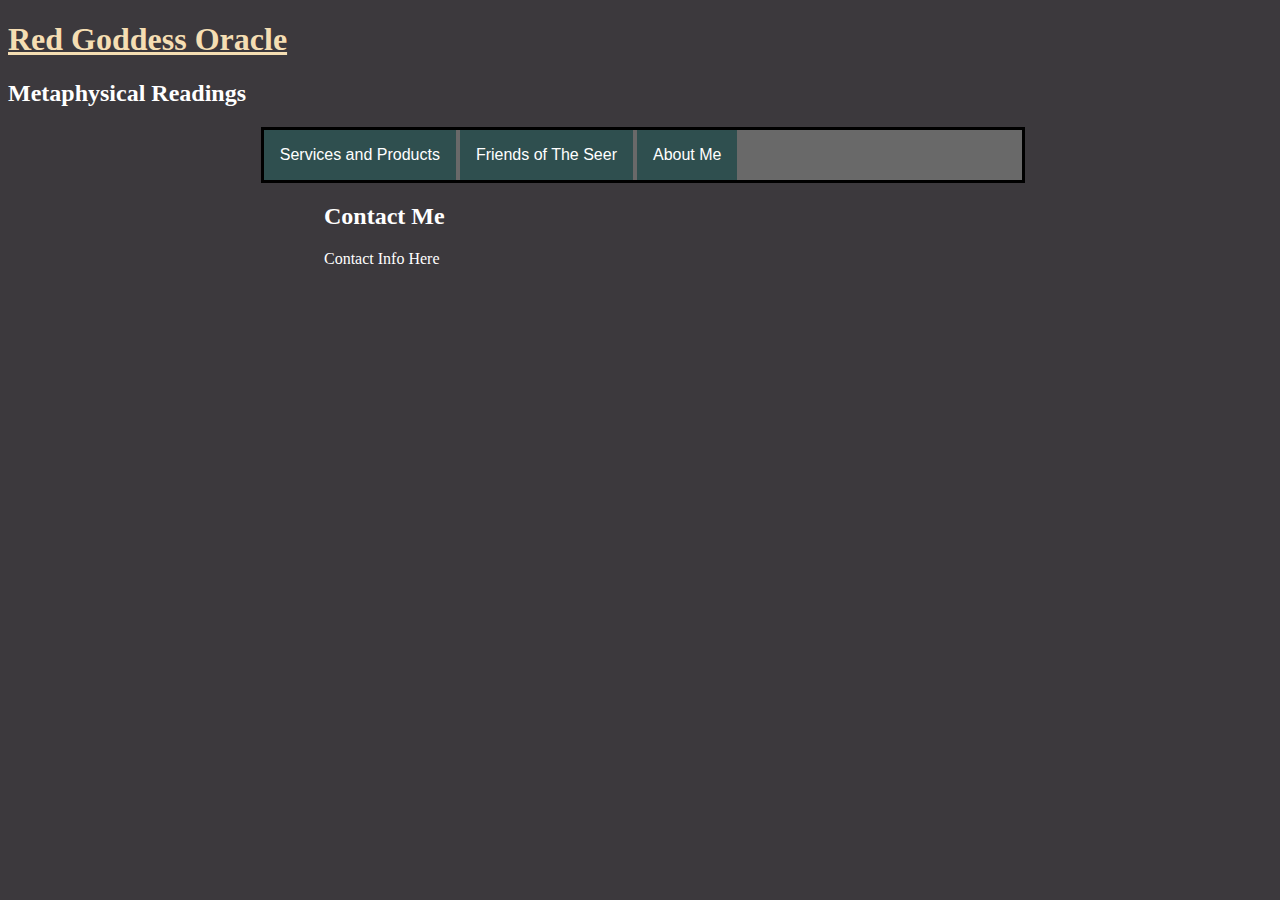
==== contact.html @ e4956308 "First Addition" ====
<!DOCTYPE html>
<html lang="en">
<head>
    <meta charset="UTF-8">
    <title>Red Goddess Oracle - Contact Me!</title>
    <link rel="stylesheet" href="style.css">
</head>
<body>
    <header>
        <a href="index.html"><h1>Red Goddess Oracle</h1></a>
        <h2>Metaphysical Readings</h2>
    </header>
    <nav class="navbar">
        <div class="dropdown">
            <button class="dropbtn">Services and Products</button>
            <div class="dropdown-content">
                <a href="readings.html">Metaphysical Readings</a>
                <a href="products.html">Sachets, Candles, and Stones</a>
                <a href="tarot.html">Tarot</a>
            </div>
        </div>
        <div class="dropdown">
            <button class="dropbtn">Friends of The Seer</button>
            <div class="dropdown-content">
                <a href="empathic.html">The Empathic's Journey</a>
                <a href="">Friend 2</a>
                <a href="">IDK, another friend?</a>
            </div>
        </div>
        <div class="dropdown">
            <button class="dropbtn">About Me</button>
            <div class="dropdown-content">
                <a href="journey.html">My Journey</a>
            <a href="contact.html">Contact Me</a>
            </div>
        </div>
    </nav>
    <section class="center-content">
        <h2>Contact Me</h2>
        <p>Contact Info Here</p>
    </section>
</body>
</html>
---- style.css ----
body{
    background-color: #3c393d;
    color: white;
}
header{
    margin-bottom: 0;
}
a:link{
    color: wheat;
    font-weight: bold;
}
a:visited{
    color: beige;
}
a:hover{
    color: coral;
}

.dropbtn{
    background-color: darkslategrey;
    color: white;
    padding: 16px;
    font-size: 16px;
    border: none;
}

.dropdown{
    position: relative;
    display: inline-block;
}

.dropdown-content{
    display: none;
    position: absolute;
    background-color: grey;
    min-width: 160px;
    box-shadow: 0px 8px 16px 0px rgba(0,0,0,0.2);
    z-index: 1;
}

.dropdown-content a{
    color: coral;
    padding: 12px 16px;
    text-decoration: none;
    display: block;
}

.dropdown-content a:hover{
    background-color: #ddd;
}

.dropdown:hover .dropdown-content{display: block;}

.dropdown:hover .dropbtn {background-color: #3c393d}

.navbar{

    border-style: solid;
    border-width: medium;
    border-color: black;
    margin-left: 20%;
    margin-right: -20%;
    background-color: dimgrey;
    width: 60%;

}

.center-content{
    align-content: center;
    position: relative;
    padding-left: 25%;
    padding-right: 25%;
}

.blog-posts{
    font-family: "serif";
}
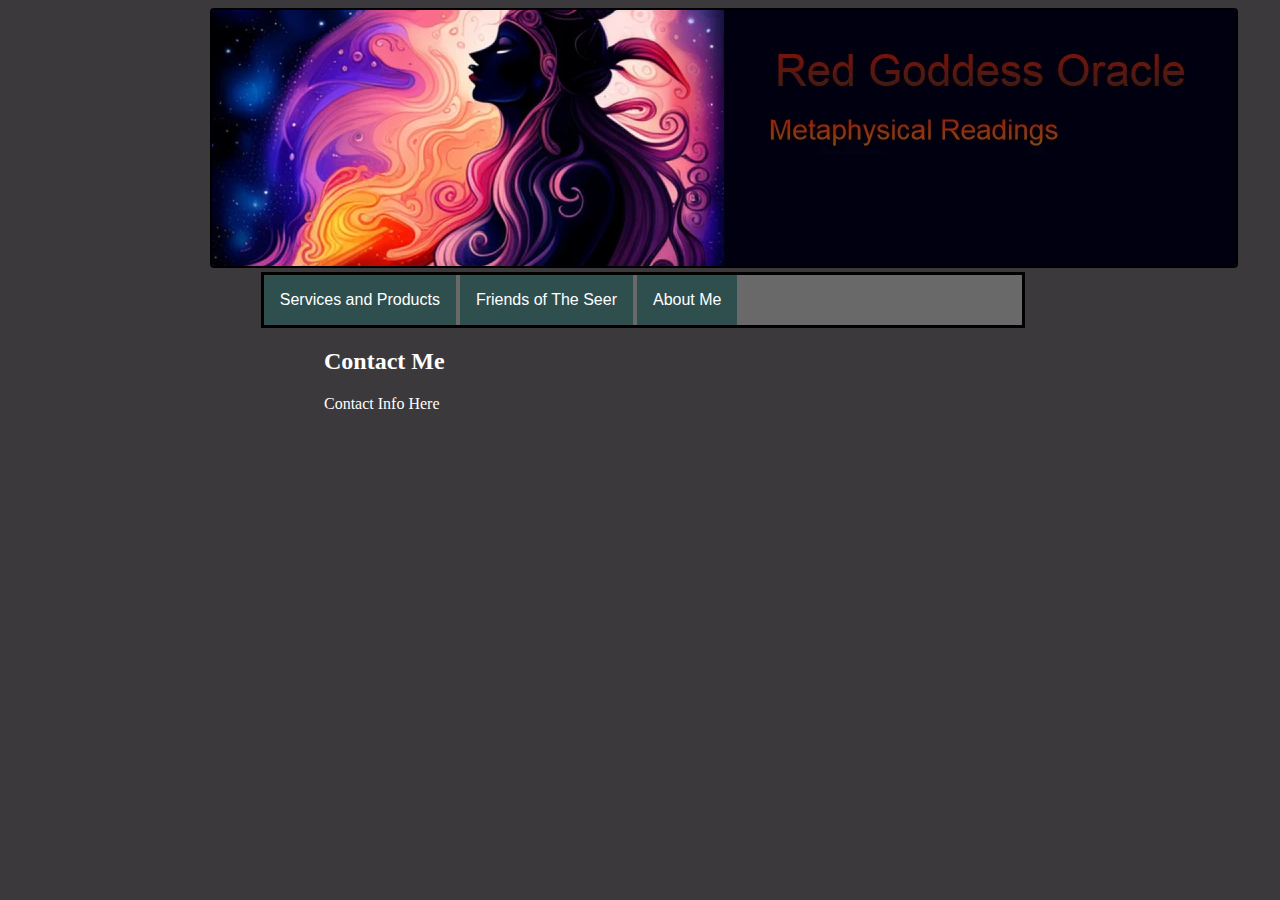
==== commit 29881d0d: "Banner proliferation" ====
--- a/contact.html
+++ b/contact.html
@@ -7,8 +7,8 @@
 </head>
 <body>
     <header>
-        <a href="index.html"><h1>Red Goddess Oracle</h1></a>
-        <h2>Metaphysical Readings</h2>
+        <a href="index.html" style="margin-left: 16%"><img src="./assets/REDGODDESSBANNER2.webp" alt="Flaming Goddess with Red Goddess Oracle - Metaphysical Readings written beside her"
+                                                           style="border: solid black 2px; border-radius: 4px"></a>
     </header>
     <nav class="navbar">
         <div class="dropdown">
--- a/style.css
+++ b/style.css
@@ -73,5 +73,5 @@
 }
 
 .blog-posts{
-    font-family: "serif";
+    background-color: #262626;
 }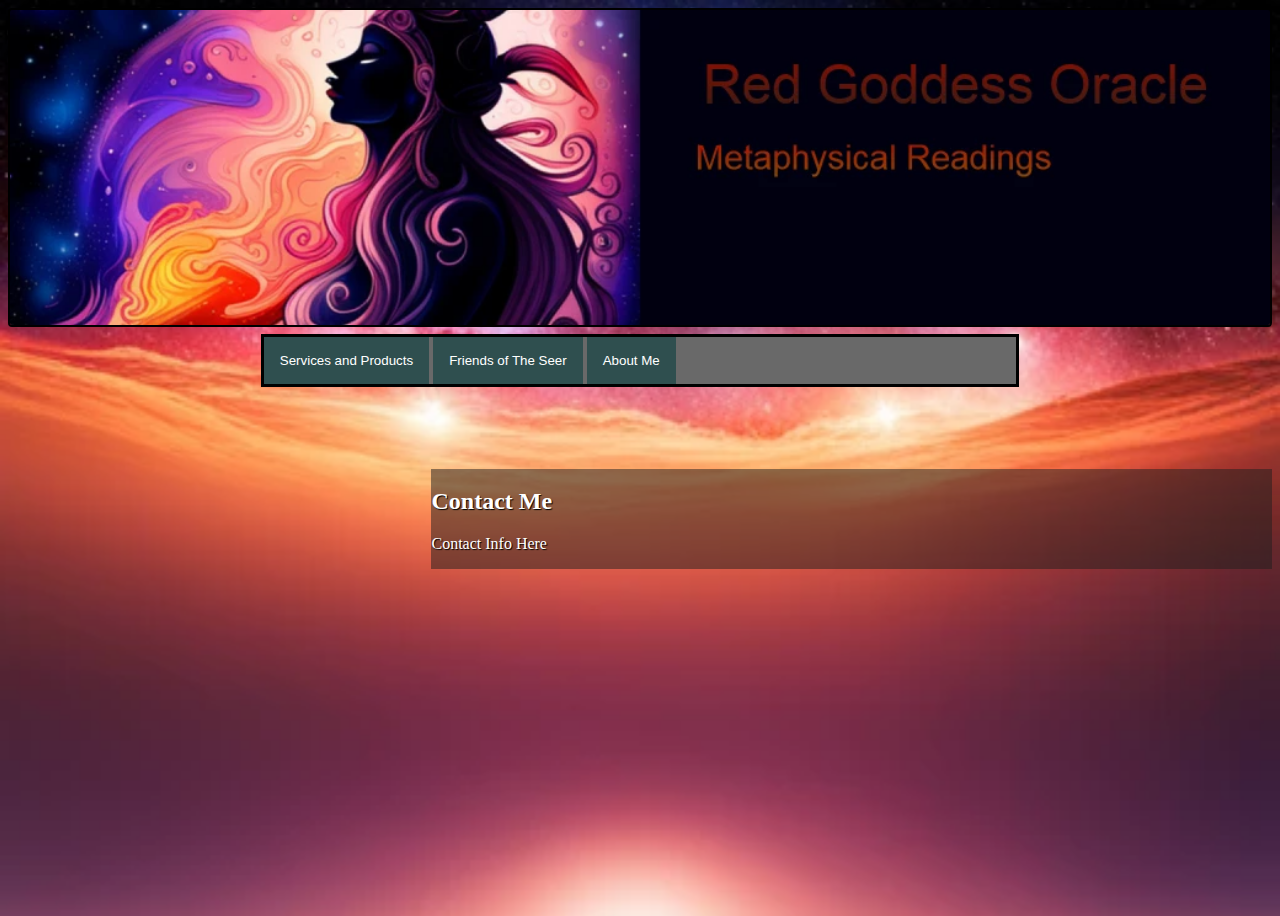
==== commit be7566ce: "Version 0.7 Responsive Update" ====
--- a/contact.html
+++ b/contact.html
@@ -3,19 +3,23 @@
 <head>
     <meta charset="UTF-8">
     <title>Red Goddess Oracle - Contact Me!</title>
-    <link rel="stylesheet" href="style.css">
+    <link rel="stylesheet" href="slideshow.css">
+    <link rel="stylesheet" href="media.css">
 </head>
-<body>
+<body class="grid-container">
+<div class="banner">
     <header>
-        <a href="index.html" style="margin-left: 16%"><img src="./assets/REDGODDESSBANNER2.webp" alt="Flaming Goddess with Red Goddess Oracle - Metaphysical Readings written beside her"
-                                                           style="border: solid black 2px; border-radius: 4px"></a>
+        <a href="index.html"><img src="./assets/REDGODDESSBANNER2.webp" alt="Flaming Goddess with Red Goddess Oracle - Metaphysical Readings written beside her"
+                                  class="banner-img"></a>
     </header>
+</div>
+<div class="nav">
     <nav class="navbar">
         <div class="dropdown">
             <button class="dropbtn">Services and Products</button>
             <div class="dropdown-content">
                 <a href="readings.html">Metaphysical Readings</a>
-                <a href="products.html">Sachets, Candles, and Stones</a>
+                <a href="sachetsplus.html">Sachets, Candles, and Stones</a>
                 <a href="tarot.html">Tarot</a>
             </div>
         </div>
@@ -23,7 +27,7 @@
             <button class="dropbtn">Friends of The Seer</button>
             <div class="dropdown-content">
                 <a href="empathic.html">The Empathic's Journey</a>
-                <a href="">Friend 2</a>
+                <a href="etsy.html">Our Etsy</a>
                 <a href="">IDK, another friend?</a>
             </div>
         </div>
@@ -31,13 +35,15 @@
             <button class="dropbtn">About Me</button>
             <div class="dropdown-content">
                 <a href="journey.html">My Journey</a>
-            <a href="contact.html">Contact Me</a>
+                <a href="contact.html">Contact Me</a>
             </div>
         </div>
     </nav>
-    <section class="center-content">
+</div>
+
+    <div class="mainBody">
         <h2>Contact Me</h2>
         <p>Contact Info Here</p>
-    </section>
+    </div>
 </body>
 </html>--- a/slideshow.css
+++ b/slideshow.css
@@ -0,0 +1,87 @@
+* {box-sizing:border-box}
+
+/* Slideshow container */
+.Left-Slideshow {
+    height: inherit;
+    width: inherit;
+    position: relative;
+    left: 0;
+    margin: 5px;
+    padding-top: 2.5vh;
+    align-self: center;
+}
+
+.Right-Slideshow {
+    float: right;
+    scale: 50%;
+    max-width: 600px;
+    position: relative;
+    left: 0;
+    margin: 5px;
+}
+
+.responsive-img{
+    margin: 5vw;
+    max-width: 30vw;
+    max-height: 45vh;
+}
+
+/* Hide the images by default */
+.slide {
+    display: none;
+}
+
+/* Next & previous buttons */
+.prev, .next {
+    cursor: pointer;
+    position: absolute;
+    top: 50%;
+    width: auto;
+    margin-top: -22px;
+    padding: 16px;
+    color: white;
+    font-weight: bold;
+    font-size: 18px;
+    transition: 0.6s ease;
+    border-radius: 0 3px 3px 0;
+    user-select: none;
+    display: none;
+}
+
+/* Position the "next button" to the right */
+.next {
+    right: 0;
+    border-radius: 3px 0 0 3px;
+}
+
+/* On hover, add a black background color with a little bit see-through */
+.prev:hover, .next:hover {
+    background-color: rgba(0,0,0,0.8);
+}
+
+/* The dots/bullets/indicators */
+.dot {
+    cursor: pointer;
+    height: 15px;
+    width: 15px;
+    margin: 0 2px;
+    background-color: #bbb;
+    border-radius: 50%;
+    transition: background-color 0.6s ease;
+    display: none;
+}
+
+.active, .dot:hover {
+    background-color: #717171;
+}
+
+/* Fading animation */
+.fade {
+    animation-name: fade;
+    animation-duration: 1.5s;
+}
+
+@keyframes fade {
+    from {opacity: .4}
+    to {opacity: 1}
+}--- a/media.css
+++ b/media.css
@@ -0,0 +1,241 @@
+:root{
+
+}
+
+body{
+    color: white;
+    background-color: #3c393d;
+    background-image: url("./assets/Starry.webp");
+    background-repeat: no-repeat;
+    background-position: top;
+    background-size: cover;
+}
+
+header{
+    margin-bottom: 0;
+}
+a:link{
+    color: wheat;
+    font-weight: bold;
+}
+a:visited{
+    color: beige;
+}
+a:hover{
+    color: coral;
+}
+
+.dropbtn{
+    background-color: darkslategrey;
+    color: white;
+    padding: 16px;
+    border: none;
+}
+
+.dropdown{
+    position: relative;
+    display: inline-block;
+}
+
+.dropdown-content{
+    display: none;
+    position: absolute;
+    background-color: grey;
+    min-width: 0.25fr;
+    box-shadow: 0 8px 16px 0 rgba(0,0,0,0.2);
+    z-index: 1;
+}
+
+.dropdown-content a{
+    color: coral;
+    padding: 12px 16px;
+    text-decoration: none;
+    display: block;
+}
+
+.dropdown-content a:hover{
+    background-color: #ddd;
+}
+
+.dropdown:hover .dropdown-content{display: block;}
+
+.dropdown:hover .dropbtn {background-color: #3c393d}
+
+.navbar{
+    border-style: solid;
+    border-width: medium;
+    border-color: black;
+    margin-left: 20%;
+    margin-right: -20%;
+    background-color: dimgrey;
+    width: 60%;
+}
+
+.center-two-column{
+    background-color: rgba(30,30,30,0.5);
+    align-content: center;
+    position: relative;
+    display: inline-grid;
+    column-count: 2;
+    column-gap: 2.5%;
+    margin-left: 15%;
+    margin-right: 15%;
+}
+
+.column1{
+    grid-column-start: 1;
+}
+
+.column2{
+    grid-column-start: 2;
+}
+
+.center-content p{
+    margin: 0;
+    color: #FFFFFF;
+}
+
+.blog-posts{
+    background-color: #262626;
+    color: #f32323;
+}
+
+.grid-container{
+    display: grid;
+    height: 100vh;
+    grid-template-columns: 1fr 2fr;
+    grid-template-rows: 1fr 0.3fr 3fr 0.4fr;
+    grid-template-areas:
+        "banner banner"
+        "nav nav"
+        "leftslideshow main"
+        "blog blog";
+    grid-gap: .2rem;
+}
+
+.banner{
+    grid-area: banner;
+}
+
+.banner-img{
+    width: 100%;
+    height: auto;
+    border: solid black 2px;
+    border-radius: 4px;
+}
+
+.nav{
+    grid-area: nav;
+}
+
+.mainBody{
+    grid-area: main;
+    background-color: rgba(30,30,30,0.5);
+    align-content: center;
+    text-shadow: 1px 1px 1px black;
+}
+
+.blog-posts{
+    grid-area: blog;
+}
+
+.leftAdSpace{
+    grid-area: leftslideshow;
+}
+
+#etsy{
+    height: auto;
+    width: auto;
+    overflow: scroll;
+    border: 2px solid black;
+    border-radius: 5px;
+}
+
+@media only screen and (max-width: 600px){
+    .grid-container{
+        grid-template-columns: 1fr;
+        grid-template-rows: 1fr 0.4fr 3fr 2fr;
+        grid-template-areas:
+            "banner"
+            "nav"
+            "main"
+            "blog";
+    }
+
+    .banner-img{
+        background-image: url("assets/SimpleSil1.webp");
+    }
+
+    .navbar{
+        width: 100%;
+        margin: auto;
+    }
+
+    .dropdown{
+        width: 0.3fr;
+        font-size: 14px;
+    }
+
+    .mainBody{
+        font-size: 16px;
+    }
+
+    .center-two-column{
+        margin: auto;
+    }
+
+    #etsy{
+        width: 1fr;
+        height: 60vh;
+    }
+
+    .leftAdSpace{
+        display: none;
+    }
+}
+
+@media only screen and (min-width: 601px){
+    .grid-container{
+        display: grid;
+        height: 100vh;
+        grid-template-columns: 1fr 2fr;
+        grid-template-rows: 1fr 0.3fr 2fr 2fr;
+        grid-template-areas:
+        "banner banner"
+        "nav nav"
+        "leftslideshow main"
+        "blog blog";
+        grid-gap: .2rem;
+        grid-row-gap: .1fr;
+    }
+
+    .banner-img{
+        background-image: url("assets/SimpleSil1.webp");
+    }
+
+    .navbar{
+        width: 60%;
+        margin: auto;
+    }
+
+    .dropdown{
+        width: 0.3fr;
+        font-size: 14px;
+    }
+
+    .mainBody{
+        font-size: 16px;
+        align-self: center;
+    }
+
+    .center-two-column{
+        margin: auto;
+    }
+
+    #etsy{
+        align-content: center;
+        width: 55%;
+        height: 75vh;
+        margin: auto;
+    }
+}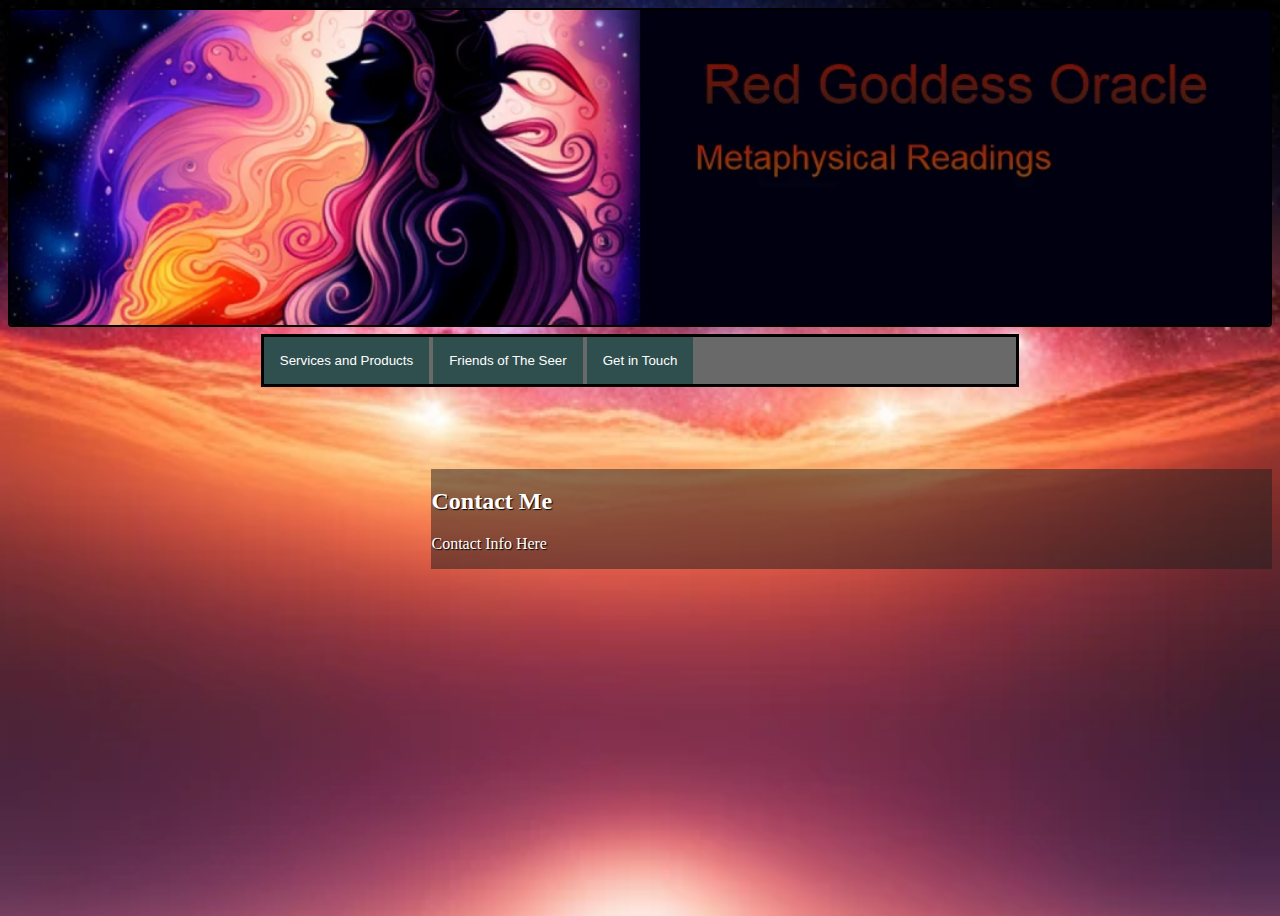
==== commit 21e6e04d: "Version 0.8.0" ====
--- a/contact.html
+++ b/contact.html
@@ -2,6 +2,7 @@
 <html lang="en">
 <head>
     <meta charset="UTF-8">
+    <meta name="viewport" content="width=device-width,initial-scale=1.0">
     <title>Red Goddess Oracle - Contact Me!</title>
     <link rel="stylesheet" href="slideshow.css">
     <link rel="stylesheet" href="media.css">
@@ -32,9 +33,9 @@
             </div>
         </div>
         <div class="dropdown">
-            <button class="dropbtn">About Me</button>
+            <button class="dropbtn">Get in Touch</button>
             <div class="dropdown-content">
-                <a href="journey.html">My Journey</a>
+                <a href="newsletter.html">Our Newsletter</a>
                 <a href="contact.html">Contact Me</a>
             </div>
         </div>
--- a/media.css
+++ b/media.css
@@ -149,6 +149,14 @@
     overflow: scroll;
     border: 2px solid black;
     border-radius: 5px;
+}
+
+.formBody{
+    grid-row: auto;
+    width: 70%;
+    background-color: rgba(30,30,30,0.5);
+    align-content: center;
+    text-shadow: 1px 1px 1px black;
 }
 
 @media only screen and (max-width: 600px){
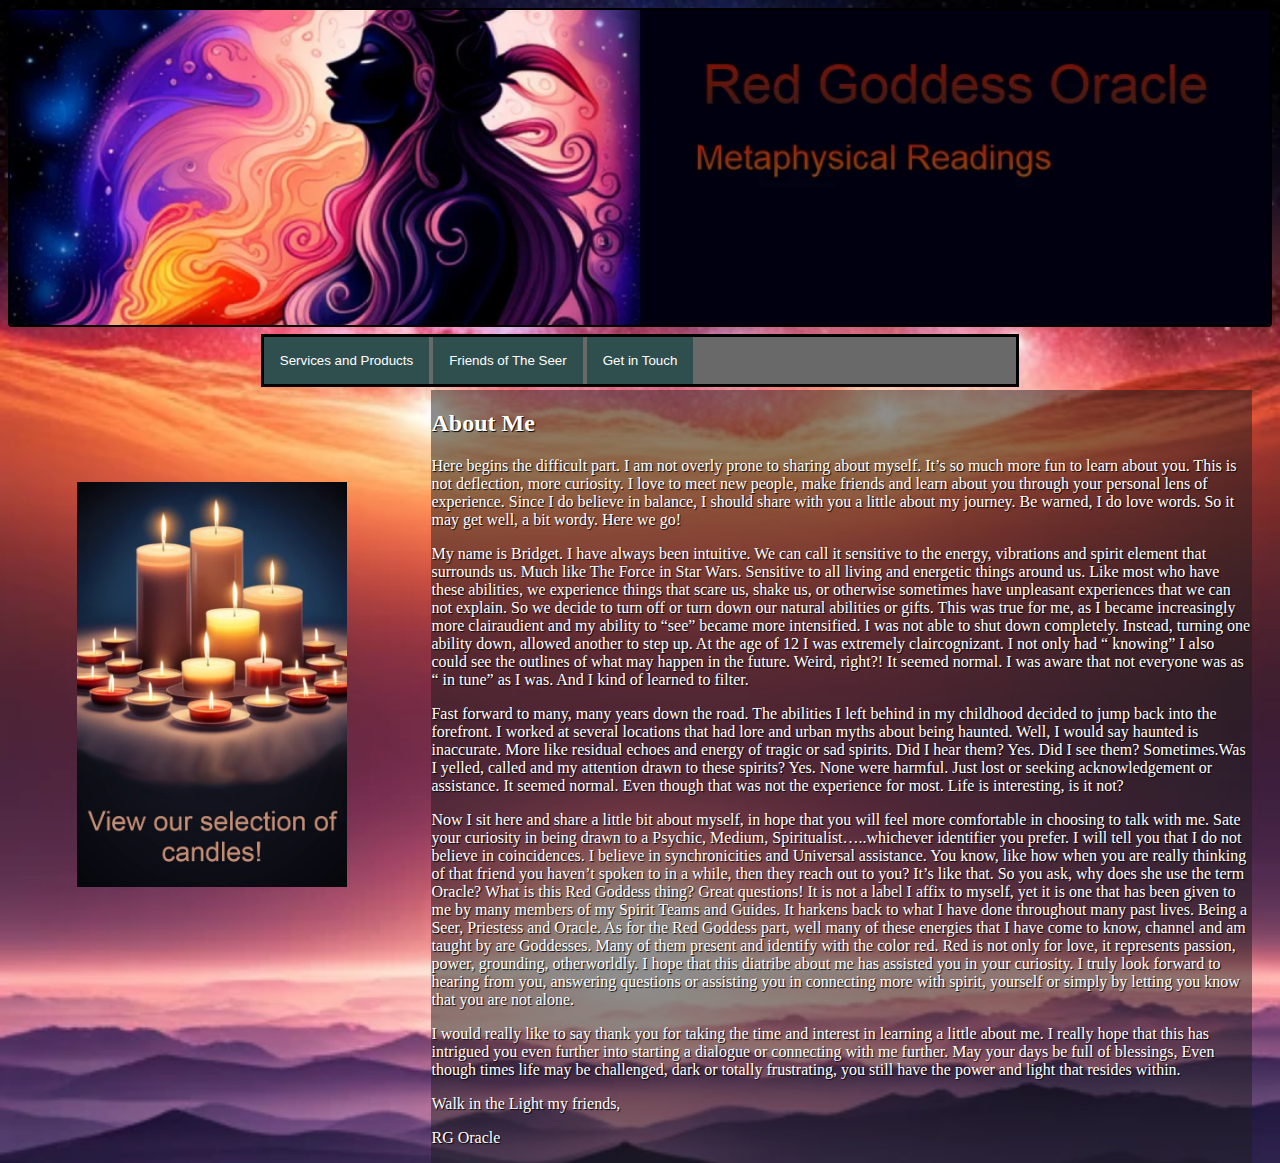
==== commit 65c5a342: "Version 0.10.0" ====
--- a/contact.html
+++ b/contact.html
@@ -29,7 +29,6 @@
             <div class="dropdown-content">
                 <a href="empathic.html">The Empathic's Journey</a>
                 <a href="etsy.html">Our Etsy</a>
-                <a href="">IDK, another friend?</a>
             </div>
         </div>
         <div class="dropdown">
@@ -42,9 +41,50 @@
     </nav>
 </div>
 
+<div class="leftAdSpace"><div class="Left-Slideshow">
+    <div class="slide fade">
+        <img class="responsive-img" src="assets/CandlesAd.webp" alt="Advertisement showing candles.">
+    </div>
+    <div class="slide fade">
+        <img class="responsive-img" src="assets/CrystalChunks2Ad.webp" alt="Advertisement showing crystals.">
+    </div>
+    <div class="slide fade">
+        <img class="responsive-img" src="assets/SageBundlesAd.webp" alt="Advertisment showing dried sage and other herbs">
+    </div>
+    <div style="text-align:center">
+        <span class="dot" onclick="currentSlide(1)"></span>
+        <span class="dot" onclick="currentSlide(2)"></span>
+        <span class="dot" onclick="currentSlide(3)"></span>
+    </div>
+
+    <script>
+        let slideIndex = 0;
+        showSlides();
+
+        function showSlides() {
+            let i;
+            let slides = document.getElementsByClassName("slide");
+            for (i = 0; i < slides.length; i++) {
+                slides[i].style.display = "none";
+            }
+            slideIndex++;
+            if (slideIndex > slides.length) {slideIndex = 1}
+            slides[slideIndex-1].style.display = "block";
+            setTimeout(showSlides, 5000); // Change image every 2 seconds
+        }
+    </script>
+</div>
+</div>
+
     <div class="mainBody">
-        <h2>Contact Me</h2>
-        <p>Contact Info Here</p>
+        <h2>About Me</h2>
+        <p>Here begins the difficult part. I am not overly prone to sharing about myself. It’s so much more fun to learn about you. This is not deflection, more curiosity. I love to meet new people, make friends and learn about you through your personal lens of experience. Since I do believe in balance, I should share with you a little about my journey. Be warned, I do love words. So it may get well, a bit wordy. Here we go!</p>
+        <p>My name is Bridget. I have always been intuitive. We can call it sensitive to the energy, vibrations and spirit element that surrounds us. Much like The Force in Star Wars. Sensitive to all living and energetic things around us. Like most who have these abilities, we experience things that scare us, shake us, or otherwise sometimes have unpleasant experiences that we can not explain. So we decide to turn off or turn down our natural abilities or gifts. This was true for me, as I became increasingly more clairaudient and my ability to “see” became more intensified. I was not able to shut down completely. Instead, turning one ability down, allowed another to step up. At the age of 12 I was extremely claircognizant. I not only had “ knowing” I also could see the outlines of what may happen in the future. Weird, right?! It seemed normal. I was aware that not everyone was as “ in tune” as I was. And I kind of learned to filter.</p>
+        <p>Fast forward to many, many years down the road. The abilities I left behind in my childhood decided to jump back into the forefront. I worked at several locations that had lore and urban myths about being haunted. Well, I would say haunted is inaccurate. More like residual echoes and energy of tragic or sad spirits. Did I hear them? Yes. Did I see them? Sometimes.Was I yelled, called and my attention drawn to these spirits? Yes. None were harmful. Just lost or seeking acknowledgement or assistance.  It seemed normal. Even though that was not the experience for most. Life is interesting, is it not?</p>
+        <p>Now I sit here and share a little bit about myself, in hope that you will feel more comfortable in choosing to talk with me. Sate your curiosity in being drawn to a Psychic, Medium, Spiritualist…..whichever identifier you prefer. I will tell you that I do not believe in coincidences. I believe in synchronicities and Universal assistance. You know, like how when you are really thinking of that friend you haven’t spoken to in a while, then they reach out to you? It’s like that. So you ask, why does she use the term Oracle? What is this Red Goddess thing? Great questions! It is not a label I affix to myself, yet it is one that has been given to me by many members of my Spirit Teams and Guides. It harkens back to what I have done throughout many past lives. Being a Seer, Priestess and Oracle. As for the Red Goddess part, well many of these energies that I have come to know, channel and am taught by are Goddesses. Many of them present and identify with the color red. Red is not only for love, it represents passion, power, grounding, otherworldly. I hope that this diatribe about me has assisted you in your curiosity. I truly look forward to hearing from you, answering questions or assisting you in connecting more with spirit, yourself or simply by letting you know that you are not alone.</p>
+        <p>I would really like to say thank you for taking the time and interest in learning a little about me. I really hope that this has intrigued you even further into starting a dialogue or connecting with me further. May your days be full of blessings, Even though times life may be challenged, dark or totally frustrating, you still have the power and light that resides within.</p>
+        <p>Walk in the Light my friends,</p>
+        <p>RG Oracle</p>
     </div>
 </body>
 </html>--- a/media.css
+++ b/media.css
@@ -9,6 +9,20 @@
     background-repeat: no-repeat;
     background-position: top;
     background-size: cover;
+
+    animation: fadeInAnimation ease 1.5s;
+    animation-iteration-count: 1;
+    animation-fill-mode: forwards;
+
+}
+
+@keyframes fadeInAnimation {
+    0% {
+        opacity: 0;
+    }
+    100% {
+        opacity: 1;
+    }
 }
 
 header{
@@ -133,6 +147,7 @@
     background-color: rgba(30,30,30,0.5);
     align-content: center;
     text-shadow: 1px 1px 1px black;
+    margin-right: 20px;
 }
 
 .blog-posts{
